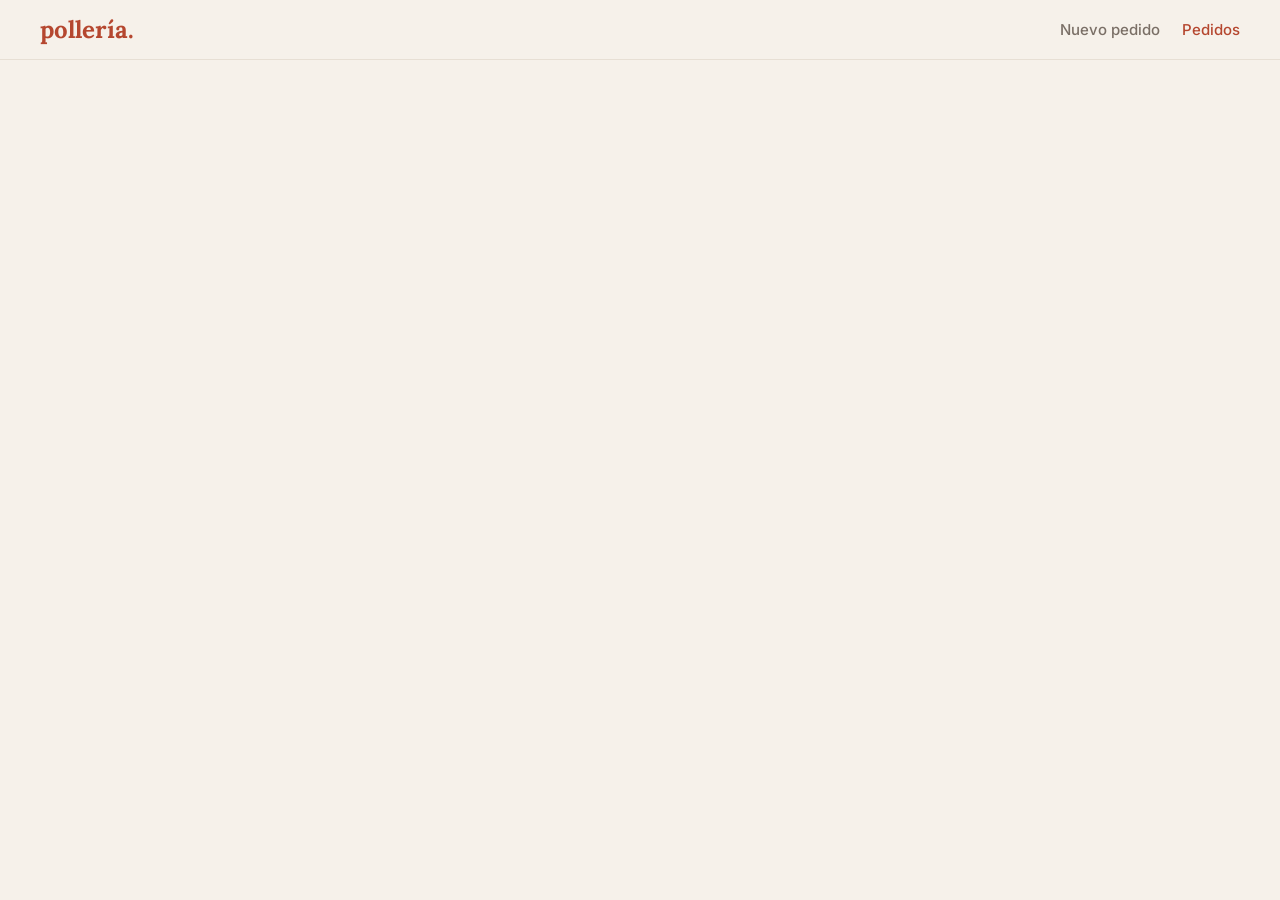
==== frontend/pedidos.html @ a489f996 "feat: integrar catalogo MongoDB con API Java y frontend" ====
<!DOCTYPE html>
<html lang="es">
<head>
<meta charset="UTF-8">
<meta name="viewport" content="width=device-width,initial-scale=1">
<title>Pollería · Pedidos</title>
<link href="https://fonts.googleapis.com/css2?family=Inter:wght@400;500;600&family=Lora:wght@500;700&display=swap" rel="stylesheet">
<link rel="stylesheet" href="css/estilos.css">
</head>
<body>
<header class="top">
  <div class="logo">pollería.</div>
  <nav><a href="index.html">Nuevo pedido</a><a class="on" href="pedidos.html">Pedidos</a></nav>
</header>
<main class="pwrap">
  <section class="lista" id="lista"></section>
  <section id="detalle"></section>
</main>
<script src="js/datos.js"></script>
<script src="js/api.js"></script>
<script>
let PEDIDOS = [];
let seleccion = +(new URLSearchParams(location.search).get("id")) || null;

const fecha = iso => new Date(iso).toLocaleString("es-PE", { dateStyle: "medium", timeStyle: "short" });
function calcular(p) {
  const lineas = p.lineas.map(l => {
    
    //Se cambió: const plato = CARTA.find(x => x.id === l.platoId); por lo siguiente
    //para poder encontrar un producto tanto si su identificador es numérico como si es una cadena de texto.
    const plato = CARTA.find(x => String(x.id) === String(l.platoId));
    return { ...l, plato, subtotal: plato.precio * l.cantidad };
  });
  return { lineas, platos: lineas.reduce((s,l)=>s+l.cantidad,0), total: lineas.reduce((s,l)=>s+l.subtotal,0) };
}

function pintarLista() {
  const pedidos = PEDIDOS.slice().reverse();
  const cont = document.getElementById("lista");
  if (!pedidos.length) { cont.innerHTML = `<div class="vacio">Todavía no hay pedidos. <a href="index.html" style="color:var(--acc)">Crear el primero</a>.</div>`; return; }
  cont.innerHTML = pedidos.map(p => { const c = calcular(p);
    return `<div class="ped ${p.id===seleccion?'on':''}" data-id="${p.id}">
      <div class="r1"><span>#${p.id} · ${p.cliente}</span><span>${soles(c.total)}</span></div>
      <div class="r2"><span>${c.platos} plato(s) · ${fecha(p.fecha)}</span><span class="estado ${p.estado}">${p.estado}</span></div></div>`; }).join("");
  if (!seleccion) seleccion = pedidos[0].id;
}

function pintarDetalle() {
  const cont = document.getElementById("detalle");
  const p = PEDIDOS.find(x => x.id === seleccion);
  if (!p) { cont.innerHTML = ""; return; }
  const c = calcular(p);
  cont.innerHTML = `<div class="detalle">
    <h2>Pedido #${p.id}</h2>
    <div class="meta">
      <div><small>Cliente</small><b>${p.cliente}</b></div>
      <div><small>Tipo</small><b>${p.tipo}</b></div>
      <div><small>Fecha</small><b>${fecha(p.fecha)}</b></div>
      <div><small>Estado</small><b>${p.estado}</b></div>
      <div><small>Cantidad de platos</small><b>${c.platos}</b></div>
      <div><small>Total</small><b>${soles(c.total)}</b></div>
    </div>
    ${c.lineas.map(l => `
      <details class="dp">
        <summary>
          ${foto(l.plato)}
          <div class="t"><b>${l.cantidad} × ${l.plato.nombre}</b><small>${soles(l.plato.precio)} c/u · ${l.plato.categoria}</small></div>
          <span class="sub">${soles(l.subtotal)}</span>
        </summary>
        <div class="cont">
          <p>${l.plato.descripcion}</p>
          <b>Ingredientes</b>
          <div class="ing">${l.plato.ingredientes.map(i=>`<span>${i}</span>`).join("")}</div>
        </div>
      </details>`).join("")}
    ${p.nota ? `<div class="nota"><b>Observaciones:</b> ${p.nota}</div>` : ""}
    <div class="sumas">
      ${c.lineas.map(l=>`<div><span>${l.cantidad} × ${l.plato.nombre}</span><span>${soles(l.subtotal)}</span></div>`).join("")}
      <div class="tot"><span>Total (${c.platos} platos)</span><span>${soles(c.total)}</span></div>
    </div>
    <div class="acciones">
      <button class="btn sec2" data-e="Preparando">Marcar preparando</button>
      <button class="btn" data-e="Entregado">Marcar entregado</button>
    </div>
  </div>`;
}

document.addEventListener("click", e => {
  const ped = e.target.closest(".ped");
  if (ped) { seleccion = +ped.dataset.id; pintarLista(); pintarDetalle(); }
  const est = e.target.dataset.e;
  if (est) cambiarEstado(seleccion, est).then(refrescar);
});
async function refrescar() { PEDIDOS = await obtenerPedidos(); pintarLista(); pintarDetalle(); }
cargarCarta().then(refrescar);
</script>
</body>
</html>
---- frontend/css/estilos.css ----
:root{--bg:#f6f1ea;--card:#fff;--ink:#2b2420;--mute:#7a6f66;--line:#e7dfd4;--acc:#b5472f;--acc-d:#983a25;--ok:#3d7a4f}
*{box-sizing:border-box}
body{margin:0;background:var(--bg);color:var(--ink);font-family:Inter,system-ui,sans-serif;font-size:15px}
h1,h2,h3,.logo{font-family:Lora,Georgia,serif;margin:0}
header.top{display:flex;justify-content:space-between;align-items:center;padding:14px 40px;border-bottom:1px solid var(--line);background:var(--bg)}
.logo{font-size:24px;font-weight:700;color:var(--acc)}
nav a{margin-left:22px;text-decoration:none;color:var(--mute);font-weight:500}
nav a.on{color:var(--acc)}
.hero{padding:34px 40px 10px}
.hero h1{font-size:34px}
.hero p{color:var(--mute);margin:6px 0 0}
.wrap{display:grid;grid-template-columns:1fr 340px;gap:28px;padding:20px 40px 50px;align-items:start}
.chips{display:flex;gap:8px;margin-bottom:18px;flex-wrap:wrap}
.chip{border:1px solid var(--line);background:#fff;border-radius:20px;padding:6px 14px;cursor:pointer;font:inherit}
.chip.on{background:var(--acc);color:#fff;border-color:var(--acc)}
.sec h2{font-size:22px;margin:22px 0 12px}
.grid{display:grid;grid-template-columns:repeat(2,1fr);gap:14px}
.plato{background:var(--card);border:1px solid var(--line);border-radius:10px;padding:12px;display:flex;gap:12px}
.foto{width:84px;height:84px;border-radius:8px;background:linear-gradient(135deg,#f1d9c4,#e8b48f);display:grid;place-items:center;font-size:38px;flex:none;position:relative;overflow:hidden}
.foto img{position:absolute;inset:0;width:100%;height:100%;object-fit:cover}
.plato .cuerpo{flex:1;display:flex;flex-direction:column}
.tag{font-size:11px;color:var(--acc);text-transform:uppercase;letter-spacing:.04em;min-height:14px}
.plato h3{font-size:16px;margin:2px 0}
.plato p{font-size:12.5px;color:var(--mute);margin:0 0 8px}
.fila{margin-top:auto;display:flex;justify-content:space-between;align-items:center}
.precio{font-weight:600}
.qty{display:inline-flex;align-items:center;border:1px solid var(--line);border-radius:6px}
.qty button{border:0;background:none;width:26px;height:26px;cursor:pointer;font-size:16px}
.qty span{min-width:22px;text-align:center}
.btn{background:var(--acc);color:#fff;border:0;border-radius:6px;padding:8px 14px;font:inherit;font-weight:600;cursor:pointer}
.btn:hover{background:var(--acc-d)}
.btn.sec2{background:#fff;color:var(--acc);border:1px solid var(--acc)}
.btn:disabled{opacity:.45;cursor:not-allowed}
.panel{background:var(--card);border:1px solid var(--line);border-radius:10px;padding:18px;position:sticky;top:14px}
.panel h2{font-size:21px;margin-bottom:12px}
.panel label{display:block;font-size:12px;color:var(--mute);margin:10px 0 4px}
.panel input,.panel select{width:100%;padding:8px 10px;border:1px solid var(--line);border-radius:6px;font:inherit;background:#fff}
.item{display:flex;justify-content:space-between;gap:8px;padding:8px 0;border-bottom:1px dashed var(--line);font-size:14px}
.item small{color:var(--mute);display:block}
.totales{margin-top:12px;font-size:14px}
.totales div{display:flex;justify-content:space-between;padding:2px 0}
.totales .tot{font-size:18px;font-weight:700;border-top:1px solid var(--line);margin-top:6px;padding-top:8px}
.vacio{color:var(--mute);font-size:13px;padding:10px 0}
.msg{margin-top:10px;font-size:13px;color:var(--ok)}
/* Pedidos */
.pwrap{display:grid;grid-template-columns:340px 1fr;gap:24px;padding:24px 40px 50px;align-items:start}
.lista .ped{background:#fff;border:1px solid var(--line);border-radius:10px;padding:12px 14px;margin-bottom:10px;cursor:pointer}
.lista .ped.on{border-color:var(--acc);box-shadow:0 0 0 2px #b5472f22}
.ped .r1{display:flex;justify-content:space-between;font-weight:600}
.ped .r2{color:var(--mute);font-size:13px;margin-top:3px;display:flex;justify-content:space-between}
.estado{font-size:11px;padding:2px 8px;border-radius:10px;background:#f3e3b8;color:#7a5a00}
.estado.Entregado{background:#d6ecd9;color:#2b6a3a}
.estado.Preparando{background:#d9e6f5;color:#27527f}
.detalle{background:#fff;border:1px solid var(--line);border-radius:10px;padding:22px}
.detalle h2{font-size:24px}
.meta{display:grid;grid-template-columns:repeat(3,1fr);gap:12px;margin:16px 0}
.meta div{background:var(--bg);border-radius:8px;padding:10px 12px}
.meta small{display:block;color:var(--mute);font-size:12px}
.meta b{font-size:15px}
details.dp{border:1px solid var(--line);border-radius:8px;margin-bottom:10px}
details.dp summary{list-style:none;cursor:pointer;display:flex;align-items:center;gap:12px;padding:10px 12px}
details.dp summary::-webkit-details-marker{display:none}
details.dp .foto{width:56px;height:56px;font-size:26px}
details.dp .t{flex:1}
details.dp .t b{display:block}
details.dp .t small{color:var(--mute)}
details.dp .sub{font-weight:600}
.dp .cont{padding:4px 14px 14px;border-top:1px dashed var(--line);font-size:13.5px}
.ing{display:flex;flex-wrap:wrap;gap:6px;margin-top:6px}
.ing span{background:#f3ebe0;border-radius:12px;padding:3px 10px;font-size:12px}
.sumas{margin-top:14px;max-width:320px;margin-left:auto}
.sumas div{display:flex;justify-content:space-between;padding:3px 0}
.sumas .tot{font-size:19px;font-weight:700;border-top:1px solid var(--line);padding-top:8px;margin-top:6px}
.nota{margin-top:10px;font-size:13.5px;background:var(--bg);border-radius:8px;padding:10px 12px}
.acciones{display:flex;gap:8px;margin-top:16px}
@media(max-width:860px){.wrap,.pwrap{grid-template-columns:1fr;padding:16px}.grid{grid-template-columns:1fr}.meta{grid-template-columns:1fr}header.top{padding:12px 16px}.hero{padding:20px 16px 0}}
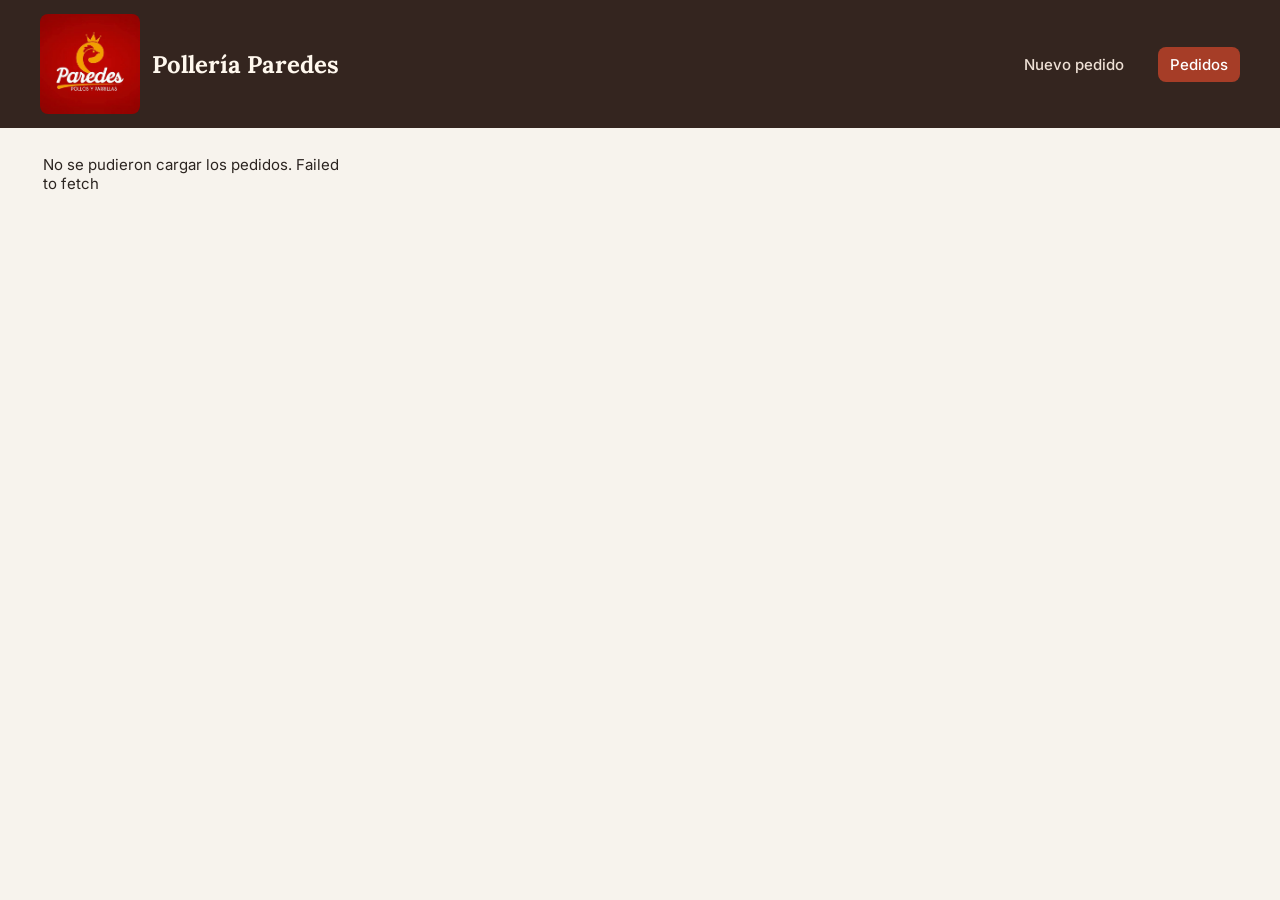
==== commit cabee092: "Integra pedidos, pagos y clientes con PostgreSQL" ====
--- a/frontend/pedidos.html
+++ b/frontend/pedidos.html
@@ -1,98 +1,274 @@
 <!DOCTYPE html>
 <html lang="es">
+
 <head>
-<meta charset="UTF-8">
-<meta name="viewport" content="width=device-width,initial-scale=1">
-<title>Pollería · Pedidos</title>
-<link href="https://fonts.googleapis.com/css2?family=Inter:wght@400;500;600&family=Lora:wght@500;700&display=swap" rel="stylesheet">
-<link rel="stylesheet" href="css/estilos.css">
+  <meta charset="UTF-8">
+  <meta name="viewport" content="width=device-width,initial-scale=1">
+  <title>Pollería · Pedidos</title>
+  <link href="https://fonts.googleapis.com/css2?family=Inter:wght@400;500;600&family=Lora:wght@500;700&display=swap"
+    rel="stylesheet">
+  <link rel="stylesheet" href="css/estilos.css">
 </head>
+
 <body>
-<header class="top">
-  <div class="logo">pollería.</div>
-  <nav><a href="index.html">Nuevo pedido</a><a class="on" href="pedidos.html">Pedidos</a></nav>
-</header>
-<main class="pwrap">
-  <section class="lista" id="lista"></section>
-  <section id="detalle"></section>
-</main>
-<script src="js/datos.js"></script>
-<script src="js/api.js"></script>
-<script>
-let PEDIDOS = [];
-let seleccion = +(new URLSearchParams(location.search).get("id")) || null;
-
-const fecha = iso => new Date(iso).toLocaleString("es-PE", { dateStyle: "medium", timeStyle: "short" });
-function calcular(p) {
-  const lineas = p.lineas.map(l => {
-    
-    //Se cambió: const plato = CARTA.find(x => x.id === l.platoId); por lo siguiente
-    //para poder encontrar un producto tanto si su identificador es numérico como si es una cadena de texto.
-    const plato = CARTA.find(x => String(x.id) === String(l.platoId));
-    return { ...l, plato, subtotal: plato.precio * l.cantidad };
-  });
-  return { lineas, platos: lineas.reduce((s,l)=>s+l.cantidad,0), total: lineas.reduce((s,l)=>s+l.subtotal,0) };
-}
-
-function pintarLista() {
-  const pedidos = PEDIDOS.slice().reverse();
-  const cont = document.getElementById("lista");
-  if (!pedidos.length) { cont.innerHTML = `<div class="vacio">Todavía no hay pedidos. <a href="index.html" style="color:var(--acc)">Crear el primero</a>.</div>`; return; }
-  cont.innerHTML = pedidos.map(p => { const c = calcular(p);
-    return `<div class="ped ${p.id===seleccion?'on':''}" data-id="${p.id}">
-      <div class="r1"><span>#${p.id} · ${p.cliente}</span><span>${soles(c.total)}</span></div>
-      <div class="r2"><span>${c.platos} plato(s) · ${fecha(p.fecha)}</span><span class="estado ${p.estado}">${p.estado}</span></div></div>`; }).join("");
-  if (!seleccion) seleccion = pedidos[0].id;
-}
-
-function pintarDetalle() {
-  const cont = document.getElementById("detalle");
-  const p = PEDIDOS.find(x => x.id === seleccion);
-  if (!p) { cont.innerHTML = ""; return; }
-  const c = calcular(p);
-  cont.innerHTML = `<div class="detalle">
-    <h2>Pedido #${p.id}</h2>
-    <div class="meta">
-      <div><small>Cliente</small><b>${p.cliente}</b></div>
-      <div><small>Tipo</small><b>${p.tipo}</b></div>
-      <div><small>Fecha</small><b>${fecha(p.fecha)}</b></div>
-      <div><small>Estado</small><b>${p.estado}</b></div>
-      <div><small>Cantidad de platos</small><b>${c.platos}</b></div>
-      <div><small>Total</small><b>${soles(c.total)}</b></div>
+  <header class="top">
+    <div class="logo">
+      <img class="logo-img" src="img/PolleriaPLogo.jpg" alt="" width="100" height="100">
+      <span>Pollería Paredes</span>
     </div>
-    ${c.lineas.map(l => `
-      <details class="dp">
-        <summary>
-          ${foto(l.plato)}
-          <div class="t"><b>${l.cantidad} × ${l.plato.nombre}</b><small>${soles(l.plato.precio)} c/u · ${l.plato.categoria}</small></div>
-          <span class="sub">${soles(l.subtotal)}</span>
-        </summary>
-        <div class="cont">
-          <p>${l.plato.descripcion}</p>
-          <b>Ingredientes</b>
-          <div class="ing">${l.plato.ingredientes.map(i=>`<span>${i}</span>`).join("")}</div>
-        </div>
-      </details>`).join("")}
-    ${p.nota ? `<div class="nota"><b>Observaciones:</b> ${p.nota}</div>` : ""}
-    <div class="sumas">
-      ${c.lineas.map(l=>`<div><span>${l.cantidad} × ${l.plato.nombre}</span><span>${soles(l.subtotal)}</span></div>`).join("")}
-      <div class="tot"><span>Total (${c.platos} platos)</span><span>${soles(c.total)}</span></div>
-    </div>
-    <div class="acciones">
-      <button class="btn sec2" data-e="Preparando">Marcar preparando</button>
-      <button class="btn" data-e="Entregado">Marcar entregado</button>
-    </div>
-  </div>`;
-}
-
-document.addEventListener("click", e => {
-  const ped = e.target.closest(".ped");
-  if (ped) { seleccion = +ped.dataset.id; pintarLista(); pintarDetalle(); }
-  const est = e.target.dataset.e;
-  if (est) cambiarEstado(seleccion, est).then(refrescar);
-});
-async function refrescar() { PEDIDOS = await obtenerPedidos(); pintarLista(); pintarDetalle(); }
-cargarCarta().then(refrescar);
-</script>
-</body>
-</html>
+    <nav><a href="index.html">Nuevo pedido</a><a class="on" href="pedidos.html">Pedidos</a></nav>
+  </header>
+  <main class="pwrap">
+    <section class="lista" id="lista"></section>
+    <section id="detalle"></section>
+  </main>
+  <script src="js/datos.js"></script>
+  <script src="js/api.js"></script>
+  <script>
+    const lista = document.getElementById("lista");
+    const detalle = document.getElementById("detalle");
+    const estados = ["Pendiente", "Preparando", "Entregado", "Cancelado"];
+
+    // Conservar el código como texto para abrir enlaces como pedidos.html?id=PD057.
+    const idSolicitado = new URLSearchParams(location.search).get("id");
+    let consultaActual = 0;
+
+    // Consultar el catálogo una vez y organizar los platos por código.
+    const catalogoVisual = cargarCarta()
+      .then(platos => new Map(platos.map(plato => [plato.id, plato])))
+      .catch(error => {
+        console.warn("No se pudo cargar el catálogo de apoyo.", error);
+        return new Map();
+      });
+
+    function mostrarFecha(valor) {
+      return new Date(valor).toLocaleString("es-PE", {
+        dateStyle: "medium",
+        timeStyle: "short"
+      });
+    }
+
+    // Crear elementos con texto para mostrar los datos recibidos de la API.
+    function agregarTexto(contenedor, etiqueta, texto, clase) {
+      const elemento = document.createElement(etiqueta);
+      elemento.textContent = texto;
+      if (clase) elemento.className = clase;
+      contenedor.append(elemento);
+      return elemento;
+    }
+
+    async function mostrarDetalle(pedido, boton) {
+      // Si el usuario abre otro pedido, solo se muestra la última respuesta.
+      const consulta = ++consultaActual;
+      lista.querySelector(".ped.on")?.classList.remove("on");
+      boton.classList.add("on");
+      detalle.textContent = "Cargando detalle…";
+
+      try {
+        // El detalle trae los datos de la venta. El catálogo aporta foto y descripción.
+        const [{ lineas }, catalogo] = await Promise.all([
+          obtenerDetallePedidoEnAPI(pedido.id),
+          catalogoVisual
+        ]);
+        if (consulta !== consultaActual) return;
+
+        detalle.replaceChildren();
+        const panel = document.createElement("div");
+        panel.className = "detalle";
+        detalle.append(panel);
+
+        agregarTexto(panel, "h2", `Pedido ${pedido.id}`);
+        agregarTexto(panel, "p", `Cliente ${pedido.idCliente} · Empleado ${pedido.idEmpleado}`);
+        agregarTexto(panel, "p", `${pedido.tipo} · ${estados[pedido.estado] ?? "Estado desconocido"}`);
+        agregarTexto(panel, "p", mostrarFecha(pedido.fecha));
+
+        if (!lineas.length) {
+          agregarTexto(panel, "p", "Este pedido no tiene líneas registradas.", "vacio");
+          return;
+        }
+
+        let total = 0;
+
+        for (const linea of lineas) {
+          // Estos importes pertenecen al pedido guardado en PostgreSQL.
+          const subtotal = Number(linea.subtotal);
+          total += subtotal;
+
+          // Relacionar la línea del pedido con el plato del catálogo por su código.
+          const plato = catalogo.get(linea.platoId);
+
+          // Recuperar el desplegable y las clases CSS de la pantalla anterior.
+          const tarjeta = agregarTexto(panel, "details", "", "dp");
+          const resumen = agregarTexto(tarjeta, "summary", "");
+          const miniatura = agregarTexto(resumen, "div", "", "foto");
+          agregarTexto(miniatura, "span", plato?.emoji || "🍽️");
+
+          const imagenUrl = plato ? urlImagen(plato) : "";
+          if (imagenUrl) {
+            const imagen = document.createElement("img");
+            imagen.alt = linea.nombre;
+            imagen.loading = "lazy";
+            // Si falta el archivo, queda visible el emoji.
+            imagen.addEventListener("error", () => imagen.remove());
+            imagen.src = imagenUrl;
+            miniatura.append(imagen);
+          }
+
+          const texto = agregarTexto(resumen, "div", "", "t");
+          agregarTexto(texto, "b", `${linea.cantidad} × ${linea.nombre}`);
+          agregarTexto(texto, "small", `${soles(Number(linea.precioUnitario))} c/u`);
+          agregarTexto(resumen, "span", soles(subtotal), "sub");
+
+          const contenido = agregarTexto(tarjeta, "div", "", "cont");
+          agregarTexto(contenido, "p",
+            plato?.descripcion || "Descripción no disponible.");
+        }
+
+        const sumas = agregarTexto(panel, "div", "", "sumas");
+        agregarTexto(sumas, "div", `Total ${soles(total)}`, "tot");
+
+        // Mostrar la acción cuando el pedido está pendiente y tiene líneas.
+        if (pedido.estado === 0) {
+          const acciones = agregarTexto(panel, "div", "", "acciones");
+          const botonPreparar = agregarTexto(acciones, "button", "Marcar preparando", "btn");
+          botonPreparar.type = "button";
+
+          botonPreparar.addEventListener("click", async () => {
+            botonPreparar.disabled = true;
+            const mensaje = agregarTexto(acciones, "p", "Actualizando pedido…");
+
+            try {
+              await marcarPreparandoEnAPI(pedido.id);
+
+              // Si el usuario sigue viendo este pedido, volver a cargarlo seleccionado.
+              if (consulta === consultaActual) {
+                await cargarPedidos(pedido.id);
+              }
+            } catch (error) {
+              mensaje.textContent = error.message;
+              botonPreparar.disabled = false;
+            }
+          });
+        }
+
+        // Ofrecer el cobro cuando el pedido ya está en preparación.
+        if (pedido.estado === 1) {
+          const acciones = agregarTexto(panel, "div", "", "acciones");
+          const etiqueta = agregarTexto(acciones, "label", "Método de pago ");
+          const selector = agregarTexto(etiqueta, "select", "");
+
+          for (const metodo of ["Efectivo", "Tarjeta", "Yape", "Plin"]) {
+            const opcion = agregarTexto(selector, "option", metodo);
+            opcion.value = metodo;
+          }
+
+          const botonPago = agregarTexto(acciones, "button", "Registrar pago", "btn");
+          botonPago.type = "button";
+          const mensaje = agregarTexto(acciones, "p", "");
+          mensaje.setAttribute("role", "status");
+
+          botonPago.addEventListener("click", async () => {
+            botonPago.disabled = true;
+            selector.disabled = true;
+            mensaje.textContent = "Registrando pago…";
+
+            try {
+              await registrarPagoEnAPI(pedido.id, selector.value);
+            } catch (error) {
+              mensaje.textContent = error.message;
+              botonPago.disabled = false;
+              selector.disabled = false;
+              return;
+            }
+
+            // Volver a leer el estado que dejó PostgreSQL, como al marcar preparando.
+            mensaje.textContent = "Pago registrado.";
+            if (consulta === consultaActual) {
+              await cargarPedidos(pedido.id);
+            }
+          });
+        }
+        // Permitir la cancelación de pedidos no históricos que siguen abiertos.
+        if (pedido.legado === false && (pedido.estado === 0 || pedido.estado === 1)) {
+          const acciones = agregarTexto(panel, "div", "", "acciones");
+          const botonCancelar = agregarTexto(acciones, "button", "Cancelar pedido", "btn sec2");
+          botonCancelar.type = "button";
+
+          const mensaje = agregarTexto(acciones, "p", "");
+          mensaje.setAttribute("role", "status");
+
+          botonCancelar.addEventListener("click", async () => {
+            // Pedir confirmación antes de enviar el cambio a PostgreSQL.
+            if (!window.confirm(`¿Confirmas la cancelación del pedido ${pedido.id}?`)) {
+              return;
+            }
+
+            // Pausar las acciones del pedido mientras se procesa la cancelación.
+            const controles = panel.querySelectorAll(".acciones button:enabled, .acciones select:enabled");
+            controles.forEach(control => { control.disabled = true; });
+            mensaje.textContent = "Cancelando pedido…";
+
+            try {
+              await cambiarEstadoPedidoEnAPI(pedido.id, 3);
+            } catch (error) {
+              mensaje.textContent = error.message;
+              controles.forEach(control => { control.disabled = false; });
+              return;
+            }
+
+            // Volver a leer el estado guardado y conservar el pedido seleccionado.
+            mensaje.textContent = "Pedido cancelado.";
+            if (consulta === consultaActual) {
+              await cargarPedidos(pedido.id);
+            }
+          });
+        }
+
+      } catch (error) {
+        if (consulta === consultaActual) {
+          detalle.textContent = `No se pudo cargar el detalle. ${error.message}`;
+        }
+      }
+    }
+
+    // Si llega un código al recargar, usarlo. Al entrar, usar el de la URL.
+    async function cargarPedidos(idPreferido = idSolicitado) {
+      lista.textContent = "Cargando pedidos…";
+
+      try {
+        const pedidos = await listarPedidosEnAPI();
+        lista.replaceChildren();
+
+        if (!pedidos.length) {
+          agregarTexto(lista, "div", "Todavía no hay pedidos.", "vacio");
+          return;
+        }
+
+        const botones = new Map();
+
+        for (const pedido of pedidos) {
+          const estado = estados[pedido.estado] ?? "Estado desconocido";
+          const boton = agregarTexto(lista, "button",
+            `${pedido.id} · Cliente ${pedido.idCliente} · ${estado} · ${mostrarFecha(pedido.fecha)}`,
+            "ped");
+          boton.type = "button";
+          boton.addEventListener("click", () => mostrarDetalle(pedido, boton));
+          botones.set(pedido.id, boton);
+        }
+
+        // Abrir el código indicado en la URL. Sin código, abrir el más reciente.
+        const inicial = idPreferido ?? pedidos[0].id;
+        const boton = botones.get(inicial);
+
+        if (boton) {
+          boton.click();
+        } else {
+          detalle.textContent = `El pedido ${inicial} no aparece en la lista.`;
+        }
+      } catch (error) {
+        lista.textContent = `No se pudieron cargar los pedidos. ${error.message}`;
+      }
+    }
+
+    cargarPedidos();
+  </script>
--- a/frontend/css/estilos.css
+++ b/frontend/css/estilos.css
@@ -1,76 +1,596 @@
-:root{--bg:#f6f1ea;--card:#fff;--ink:#2b2420;--mute:#7a6f66;--line:#e7dfd4;--acc:#b5472f;--acc-d:#983a25;--ok:#3d7a4f}
-*{box-sizing:border-box}
-body{margin:0;background:var(--bg);color:var(--ink);font-family:Inter,system-ui,sans-serif;font-size:15px}
-h1,h2,h3,.logo{font-family:Lora,Georgia,serif;margin:0}
-header.top{display:flex;justify-content:space-between;align-items:center;padding:14px 40px;border-bottom:1px solid var(--line);background:var(--bg)}
-.logo{font-size:24px;font-weight:700;color:var(--acc)}
-nav a{margin-left:22px;text-decoration:none;color:var(--mute);font-weight:500}
-nav a.on{color:var(--acc)}
-.hero{padding:34px 40px 10px}
-.hero h1{font-size:34px}
-.hero p{color:var(--mute);margin:6px 0 0}
-.wrap{display:grid;grid-template-columns:1fr 340px;gap:28px;padding:20px 40px 50px;align-items:start}
-.chips{display:flex;gap:8px;margin-bottom:18px;flex-wrap:wrap}
-.chip{border:1px solid var(--line);background:#fff;border-radius:20px;padding:6px 14px;cursor:pointer;font:inherit}
-.chip.on{background:var(--acc);color:#fff;border-color:var(--acc)}
-.sec h2{font-size:22px;margin:22px 0 12px}
-.grid{display:grid;grid-template-columns:repeat(2,1fr);gap:14px}
-.plato{background:var(--card);border:1px solid var(--line);border-radius:10px;padding:12px;display:flex;gap:12px}
-.foto{width:84px;height:84px;border-radius:8px;background:linear-gradient(135deg,#f1d9c4,#e8b48f);display:grid;place-items:center;font-size:38px;flex:none;position:relative;overflow:hidden}
-.foto img{position:absolute;inset:0;width:100%;height:100%;object-fit:cover}
-.plato .cuerpo{flex:1;display:flex;flex-direction:column}
-.tag{font-size:11px;color:var(--acc);text-transform:uppercase;letter-spacing:.04em;min-height:14px}
-.plato h3{font-size:16px;margin:2px 0}
-.plato p{font-size:12.5px;color:var(--mute);margin:0 0 8px}
-.fila{margin-top:auto;display:flex;justify-content:space-between;align-items:center}
-.precio{font-weight:600}
-.qty{display:inline-flex;align-items:center;border:1px solid var(--line);border-radius:6px}
-.qty button{border:0;background:none;width:26px;height:26px;cursor:pointer;font-size:16px}
-.qty span{min-width:22px;text-align:center}
-.btn{background:var(--acc);color:#fff;border:0;border-radius:6px;padding:8px 14px;font:inherit;font-weight:600;cursor:pointer}
-.btn:hover{background:var(--acc-d)}
-.btn.sec2{background:#fff;color:var(--acc);border:1px solid var(--acc)}
-.btn:disabled{opacity:.45;cursor:not-allowed}
-.panel{background:var(--card);border:1px solid var(--line);border-radius:10px;padding:18px;position:sticky;top:14px}
-.panel h2{font-size:21px;margin-bottom:12px}
-.panel label{display:block;font-size:12px;color:var(--mute);margin:10px 0 4px}
-.panel input,.panel select{width:100%;padding:8px 10px;border:1px solid var(--line);border-radius:6px;font:inherit;background:#fff}
-.item{display:flex;justify-content:space-between;gap:8px;padding:8px 0;border-bottom:1px dashed var(--line);font-size:14px}
-.item small{color:var(--mute);display:block}
-.totales{margin-top:12px;font-size:14px}
-.totales div{display:flex;justify-content:space-between;padding:2px 0}
-.totales .tot{font-size:18px;font-weight:700;border-top:1px solid var(--line);margin-top:6px;padding-top:8px}
-.vacio{color:var(--mute);font-size:13px;padding:10px 0}
-.msg{margin-top:10px;font-size:13px;color:var(--ok)}
+:root {
+    --bg: #f6f1ea;
+    --card: #fff;
+    --ink: #2b2420;
+    --mute: #7a6f66;
+    --line: #e7dfd4;
+    --acc: #b5472f;
+    --acc-d: #983a25;
+    --ok: #3d7a4f
+}
+
+* {
+    box-sizing: border-box
+}
+
+body {
+    margin: 0;
+    background: var(--bg);
+    color: var(--ink);
+    font-family: Inter, system-ui, sans-serif;
+    font-size: 15px
+}
+
+h1,
+h2,
+h3,
+.logo {
+    font-family: Lora, Georgia, serif;
+    margin: 0
+}
+
+header.top {
+    display: flex;
+    justify-content: space-between;
+    align-items: center;
+    padding: 14px 40px;
+    border-bottom: 1px solid var(--line);
+    background: var(--bg)
+}
+
+.logo {
+    font-size: 24px;
+    font-weight: 700;
+    color: var(--acc)
+}
+
+nav a {
+    margin-left: 22px;
+    text-decoration: none;
+    color: var(--mute);
+    font-weight: 500
+}
+
+nav a.on {
+    color: var(--acc)
+}
+
+.hero {
+    padding: 34px 40px 10px
+}
+
+.hero h1 {
+    font-size: 34px
+}
+
+.hero p {
+    color: var(--mute);
+    margin: 6px 0 0
+}
+
+.wrap {
+    display: grid;
+    grid-template-columns: 1fr 340px;
+    gap: 28px;
+    padding: 20px 40px 50px;
+    align-items: start
+}
+
+.chips {
+    display: flex;
+    gap: 8px;
+    margin-bottom: 18px;
+    flex-wrap: wrap
+}
+
+.chip {
+    border: 1px solid var(--line);
+    background: #fff;
+    border-radius: 20px;
+    padding: 6px 14px;
+    cursor: pointer;
+    font: inherit
+}
+
+.chip.on {
+    background: var(--acc);
+    color: #fff;
+    border-color: var(--acc)
+}
+
+.sec h2 {
+    font-size: 22px;
+    margin: 22px 0 12px
+}
+
+.grid {
+    display: grid;
+    grid-template-columns: repeat(2, 1fr);
+    gap: 14px
+}
+
+.plato {
+    background: var(--card);
+    border: 1px solid var(--line);
+    border-radius: 10px;
+    padding: 12px;
+    display: flex;
+    gap: 12px
+}
+
+.foto {
+    width: 84px;
+    height: 84px;
+    border-radius: 8px;
+    background: linear-gradient(135deg, #f1d9c4, #e8b48f);
+    display: grid;
+    place-items: center;
+    font-size: 38px;
+    flex: none;
+    position: relative;
+    overflow: hidden
+}
+
+.foto img {
+    position: absolute;
+    inset: 0;
+    width: 100%;
+    height: 100%;
+    object-fit: cover
+}
+
+.plato .cuerpo {
+    flex: 1;
+    display: flex;
+    flex-direction: column
+}
+
+.tag {
+    font-size: 11px;
+    color: var(--acc);
+    text-transform: uppercase;
+    letter-spacing: .04em;
+    min-height: 14px
+}
+
+.plato h3 {
+    font-size: 16px;
+    margin: 2px 0
+}
+
+.plato p {
+    font-size: 12.5px;
+    color: var(--mute);
+    margin: 0 0 8px
+}
+
+.fila {
+    margin-top: auto;
+    display: flex;
+    justify-content: space-between;
+    align-items: center
+}
+
+.precio {
+    font-weight: 600
+}
+
+.qty {
+    display: inline-flex;
+    align-items: center;
+    border: 1px solid var(--line);
+    border-radius: 6px
+}
+
+.qty button {
+    border: 0;
+    background: none;
+    width: 26px;
+    height: 26px;
+    cursor: pointer;
+    font-size: 16px
+}
+
+.qty span {
+    min-width: 22px;
+    text-align: center
+}
+
+.btn {
+    background: var(--acc);
+    color: #fff;
+    border: 0;
+    border-radius: 6px;
+    padding: 8px 14px;
+    font: inherit;
+    font-weight: 600;
+    cursor: pointer
+}
+
+.btn:hover {
+    background: var(--acc-d)
+}
+
+.btn.sec2 {
+    background: #fff;
+    color: var(--acc);
+    border: 1px solid var(--acc)
+}
+
+.btn:disabled {
+    opacity: .45;
+    cursor: not-allowed
+}
+
+.panel {
+    background: var(--card);
+    border: 1px solid var(--line);
+    border-radius: 10px;
+    padding: 18px;
+    position: sticky;
+    top: 14px
+}
+
+.panel h2 {
+    font-size: 21px;
+    margin-bottom: 12px
+}
+
+.panel label {
+    display: block;
+    font-size: 12px;
+    color: var(--mute);
+    margin: 10px 0 4px
+}
+
+.panel input,
+.panel select {
+    width: 100%;
+    padding: 8px 10px;
+    border: 1px solid var(--line);
+    border-radius: 6px;
+    font: inherit;
+    background: #fff
+}
+
+.item {
+    display: flex;
+    justify-content: space-between;
+    gap: 8px;
+    padding: 8px 0;
+    border-bottom: 1px dashed var(--line);
+    font-size: 14px
+}
+
+.item small {
+    color: var(--mute);
+    display: block
+}
+
+.totales {
+    margin-top: 12px;
+    font-size: 14px
+}
+
+.totales div {
+    display: flex;
+    justify-content: space-between;
+    padding: 2px 0
+}
+
+.totales .tot {
+    font-size: 18px;
+    font-weight: 700;
+    border-top: 1px solid var(--line);
+    margin-top: 6px;
+    padding-top: 8px
+}
+
+.vacio {
+    color: var(--mute);
+    font-size: 13px;
+    padding: 10px 0
+}
+
+.msg {
+    margin-top: 10px;
+    font-size: 13px;
+    color: var(--ok)
+}
+
 /* Pedidos */
-.pwrap{display:grid;grid-template-columns:340px 1fr;gap:24px;padding:24px 40px 50px;align-items:start}
-.lista .ped{background:#fff;border:1px solid var(--line);border-radius:10px;padding:12px 14px;margin-bottom:10px;cursor:pointer}
-.lista .ped.on{border-color:var(--acc);box-shadow:0 0 0 2px #b5472f22}
-.ped .r1{display:flex;justify-content:space-between;font-weight:600}
-.ped .r2{color:var(--mute);font-size:13px;margin-top:3px;display:flex;justify-content:space-between}
-.estado{font-size:11px;padding:2px 8px;border-radius:10px;background:#f3e3b8;color:#7a5a00}
-.estado.Entregado{background:#d6ecd9;color:#2b6a3a}
-.estado.Preparando{background:#d9e6f5;color:#27527f}
-.detalle{background:#fff;border:1px solid var(--line);border-radius:10px;padding:22px}
-.detalle h2{font-size:24px}
-.meta{display:grid;grid-template-columns:repeat(3,1fr);gap:12px;margin:16px 0}
-.meta div{background:var(--bg);border-radius:8px;padding:10px 12px}
-.meta small{display:block;color:var(--mute);font-size:12px}
-.meta b{font-size:15px}
-details.dp{border:1px solid var(--line);border-radius:8px;margin-bottom:10px}
-details.dp summary{list-style:none;cursor:pointer;display:flex;align-items:center;gap:12px;padding:10px 12px}
-details.dp summary::-webkit-details-marker{display:none}
-details.dp .foto{width:56px;height:56px;font-size:26px}
-details.dp .t{flex:1}
-details.dp .t b{display:block}
-details.dp .t small{color:var(--mute)}
-details.dp .sub{font-weight:600}
-.dp .cont{padding:4px 14px 14px;border-top:1px dashed var(--line);font-size:13.5px}
-.ing{display:flex;flex-wrap:wrap;gap:6px;margin-top:6px}
-.ing span{background:#f3ebe0;border-radius:12px;padding:3px 10px;font-size:12px}
-.sumas{margin-top:14px;max-width:320px;margin-left:auto}
-.sumas div{display:flex;justify-content:space-between;padding:3px 0}
-.sumas .tot{font-size:19px;font-weight:700;border-top:1px solid var(--line);padding-top:8px;margin-top:6px}
-.nota{margin-top:10px;font-size:13.5px;background:var(--bg);border-radius:8px;padding:10px 12px}
-.acciones{display:flex;gap:8px;margin-top:16px}
-@media(max-width:860px){.wrap,.pwrap{grid-template-columns:1fr;padding:16px}.grid{grid-template-columns:1fr}.meta{grid-template-columns:1fr}header.top{padding:12px 16px}.hero{padding:20px 16px 0}}
+.pwrap {
+    display: grid;
+    grid-template-columns: 340px 1fr;
+    gap: 24px;
+    padding: 24px 40px 50px;
+    align-items: start
+}
+
+.lista .ped {
+    background: #fff;
+    border: 1px solid var(--line);
+    border-radius: 10px;
+    padding: 12px 14px;
+    margin-bottom: 10px;
+    cursor: pointer
+}
+
+.lista .ped.on {
+    border-color: var(--acc);
+    box-shadow: 0 0 0 2px #b5472f22
+}
+
+.ped .r1 {
+    display: flex;
+    justify-content: space-between;
+    font-weight: 600
+}
+
+.ped .r2 {
+    color: var(--mute);
+    font-size: 13px;
+    margin-top: 3px;
+    display: flex;
+    justify-content: space-between
+}
+
+.estado {
+    font-size: 11px;
+    padding: 2px 8px;
+    border-radius: 10px;
+    background: #f3e3b8;
+    color: #7a5a00
+}
+
+.estado.Entregado {
+    background: #d6ecd9;
+    color: #2b6a3a
+}
+
+.estado.Preparando {
+    background: #d9e6f5;
+    color: #27527f
+}
+
+.detalle {
+    background: #fff;
+    border: 1px solid var(--line);
+    border-radius: 10px;
+    padding: 22px
+}
+
+.detalle h2 {
+    font-size: 24px
+}
+
+.meta {
+    display: grid;
+    grid-template-columns: repeat(3, 1fr);
+    gap: 12px;
+    margin: 16px 0
+}
+
+.meta div {
+    background: var(--bg);
+    border-radius: 8px;
+    padding: 10px 12px
+}
+
+.meta small {
+    display: block;
+    color: var(--mute);
+    font-size: 12px
+}
+
+.meta b {
+    font-size: 15px
+}
+
+details.dp {
+    border: 1px solid var(--line);
+    border-radius: 8px;
+    margin-bottom: 10px
+}
+
+details.dp summary {
+    list-style: none;
+    cursor: pointer;
+    display: flex;
+    align-items: center;
+    gap: 12px;
+    padding: 10px 12px
+}
+
+details.dp summary::-webkit-details-marker {
+    display: none
+}
+
+details.dp .foto {
+    width: 56px;
+    height: 56px;
+    font-size: 26px
+}
+
+details.dp .t {
+    flex: 1
+}
+
+details.dp .t b {
+    display: block
+}
+
+details.dp .t small {
+    color: var(--mute)
+}
+
+details.dp .sub {
+    font-weight: 600
+}
+
+.dp .cont {
+    padding: 4px 14px 14px;
+    border-top: 1px dashed var(--line);
+    font-size: 13.5px
+}
+
+.ing {
+    display: flex;
+    flex-wrap: wrap;
+    gap: 6px;
+    margin-top: 6px
+}
+
+.ing span {
+    background: #f3ebe0;
+    border-radius: 12px;
+    padding: 3px 10px;
+    font-size: 12px
+}
+
+.sumas {
+    margin-top: 14px;
+    max-width: 320px;
+    margin-left: auto
+}
+
+.sumas div {
+    display: flex;
+    justify-content: space-between;
+    padding: 3px 0
+}
+
+.sumas .tot {
+    font-size: 19px;
+    font-weight: 700;
+    border-top: 1px solid var(--line);
+    padding-top: 8px;
+    margin-top: 6px
+}
+
+.nota {
+    margin-top: 10px;
+    font-size: 13.5px;
+    background: var(--bg);
+    border-radius: 8px;
+    padding: 10px 12px
+}
+
+.acciones {
+    display: flex;
+    gap: 8px;
+    margin-top: 16px
+}
+
+@media(max-width:860px) {
+
+    .wrap,
+    .pwrap {
+        grid-template-columns: 1fr;
+        padding: 16px
+    }
+
+    .grid {
+        grid-template-columns: 1fr
+    }
+
+    .meta {
+        grid-template-columns: 1fr
+    }
+
+    header.top {
+        padding: 12px 16px
+    }
+
+    .hero {
+        padding: 20px 16px 0
+    }
+}
+
+/* Paleta compartida por Nuevo pedido y Pedidos. */
+:root {
+  --bg: #f7f3ed;
+  --ink: #2b2420;
+  --line: #e7ddd0;
+  --acc: #a63d27;
+  --acc-d: #87301e;
+}
+
+header.top {
+  background: #34251f;
+  border-bottom: 0;
+  gap: 12px;
+  flex-wrap: wrap;
+}
+
+header.top .logo {
+  color: #fff8ee;
+}
+
+header.top nav a {
+  color: #eee0d5;
+  padding: 8px 12px;
+  border-radius: 8px;
+  display: inline-block;
+}
+
+header.top nav a.on {
+  color: #fff;
+  background: #a63d27;
+}
+
+/* Alinear el listado incluso con los botones actuales de una sola línea. */
+.lista .ped {
+  width: 100%;
+  text-align: left;
+  font: inherit;
+  color: var(--ink);
+}
+
+.lista .ped.on {
+  background: #fff4ed;
+}
+
+/* Dejar espacio para los botones y sus mensajes en pantallas estrechas. */
+.acciones {
+  align-items: center;
+  flex-wrap: wrap;
+}
+
+/* En escritorio, recorrer los pedidos sin desplazar todo el detalle. */
+@media (min-width: 861px) {
+  .pwrap {
+    grid-template-columns: minmax(240px, 320px) minmax(0, 1fr);
+  }
+
+  .lista {
+    max-height: calc(100vh - 115px);
+    overflow-y: auto;
+    padding: 3px 8px 3px 3px;
+  }
+
+  .panel {
+    max-height: calc(100vh - 28px);
+    overflow-y: auto;
+  }
+}
+
+@media (max-width: 860px) {
+  .panel {
+    position: static;
+  }
+}
+header.top .logo {
+  display: flex;
+  align-items: center; /* Centra el nombre a la altura media del logo. */
+  gap: 12px;
+}
+
+header.top .logo-img {
+  display: block;
+  width: 100px;
+  height: 100px;
+  flex-shrink: 0;
+  border-radius: 8px;
+  object-fit: contain;
+}
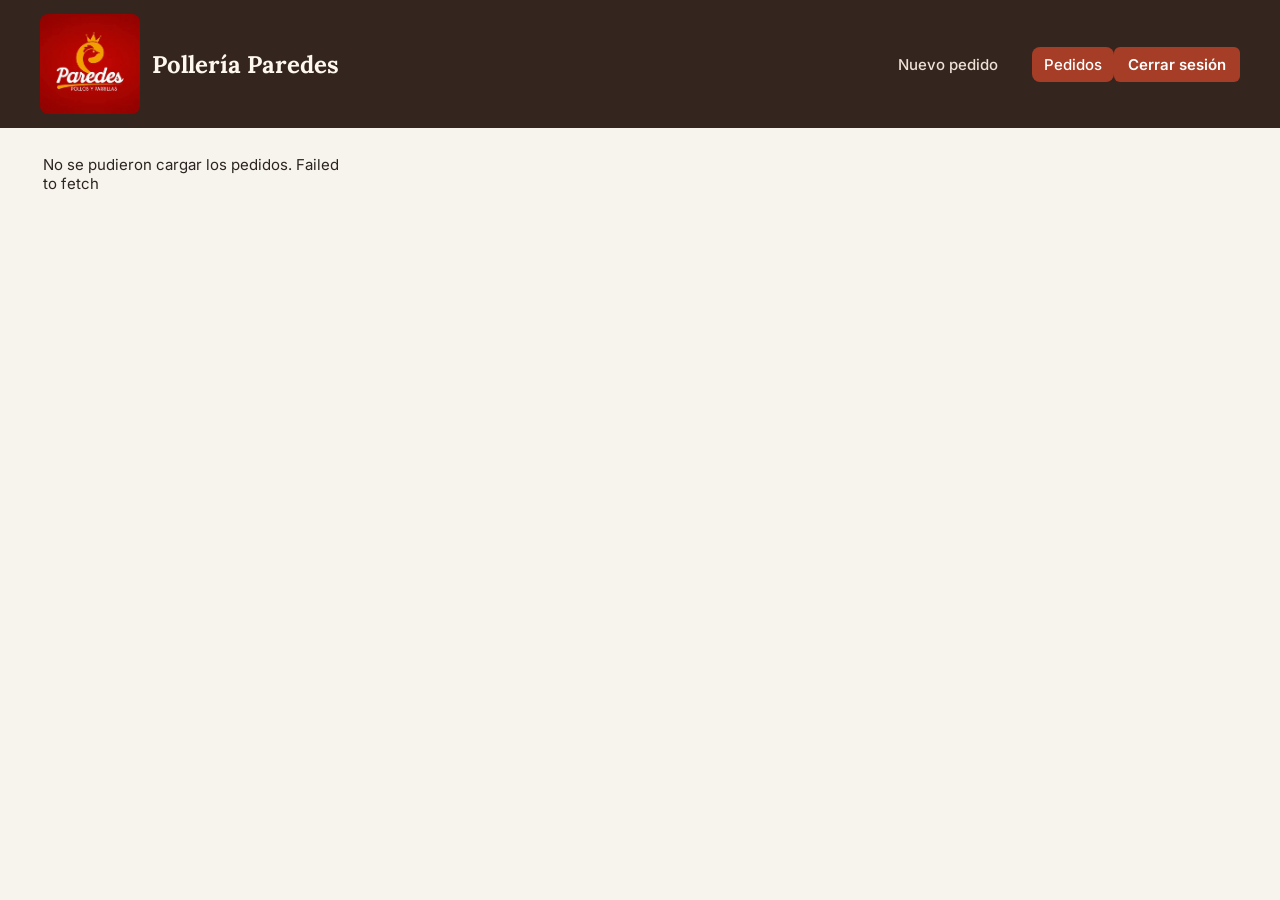
==== commit 1eea1ca8: "Agrega inicio y cierre de sesion de empleados" ====
--- a/frontend/pedidos.html
+++ b/frontend/pedidos.html
@@ -16,7 +16,10 @@
       <img class="logo-img" src="img/PolleriaPLogo.jpg" alt="" width="100" height="100">
       <span>Pollería Paredes</span>
     </div>
-    <nav><a href="index.html">Nuevo pedido</a><a class="on" href="pedidos.html">Pedidos</a></nav>
+    <nav><a href="index.html">Nuevo pedido</a><a class="on" href="pedidos.html">Pedidos</a><button id="cerrar-sesion"
+        class="btn" type="button">Cerrar sesión</button>
+      <span id="mensaje-sesion" role="status"></span>
+    </nav>
   </header>
   <main class="pwrap">
     <section class="lista" id="lista"></section>
@@ -271,4 +274,6 @@
     }
 
     cargarPedidos();
+    // Activar el botón después de cargar api.js y el contenido de la página.
+    conectarBotonCerrarSesion();
   </script>
--- a/frontend/css/estilos.css
+++ b/frontend/css/estilos.css
@@ -593,4 +593,28 @@
   flex-shrink: 0;
   border-radius: 8px;
   object-fit: contain;
+}
+
+/* Centrar la tarjeta de acceso con espacio en pantallas estrechas. */
+.login-wrap {
+  display: grid;
+  justify-items: center;
+  padding: 48px 16px;
+}
+
+/* La tarjeta de acceso tiene su propio ancho y sigue el flujo de la página. */
+.login-wrap .login-panel {
+  position: static;
+  width: min(100%, 420px);
+  padding: 24px;
+}
+
+.login-panel .btn {
+  width: 100%;
+  margin-top: 20px;
+}
+
+#mensaje-login {
+  margin-top: 12px;
+  color: var(--mute);
 }
